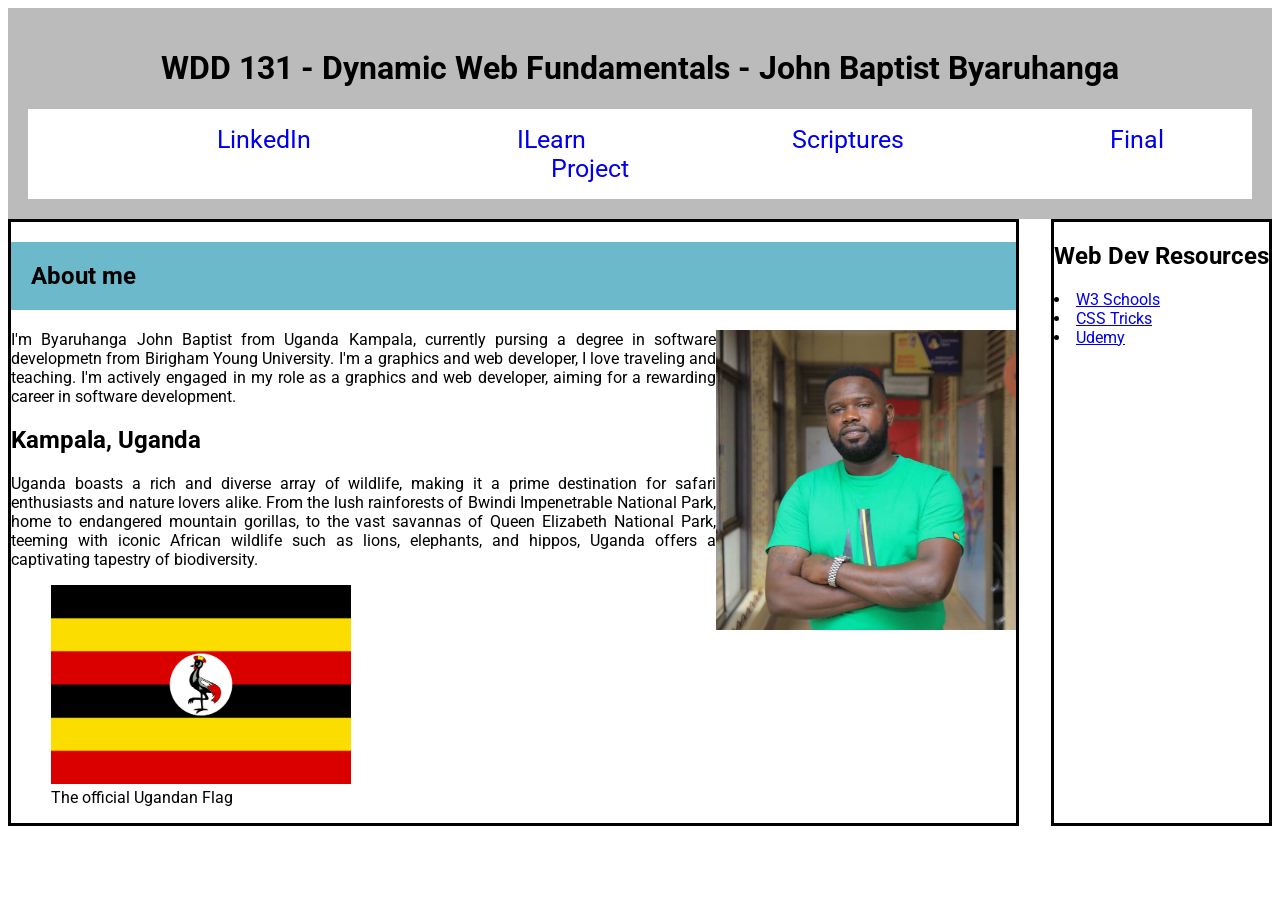
==== index.html @ 7010f6d2 "added" ====
<!DOCTYPE html>
<html lang="en">
<head>
    <link rel="stylesheet" href="week 01/styles/base.css">
    <link rel="preconnect" href="https://fonts.googleapis.com">
<link rel="preconnect" href="https://fonts.gstatic.com" crossorigin>
<link href="https://fonts.googleapis.com/css2?family=Roboto:ital,wght@0,100;0,300;0,400;0,500;0,700;0,900;1,100;1,300;1,400;1,500;1,700;1,900&display=swap" rel="stylesheet">
    <meta charset="UTF-8">
    <meta name="viewport" content="width=device-width, initial-scale=1.0">
    <title>WDD 131 - Dynamic Web Fundamentals - John Baptist Byaruhanga</title>
</head>
<body>
    <header>
        <h1>WDD 131 - Dynamic Web Fundamentals - John Baptist Byaruhanga</h1>
        <nav>
            <a href="https://www.linkedin.com/in/araalijohnbart/">LinkedIn</a>
            <a href="https://byui.instructure.com/">ILearn</a>
            <a href="https://www.churchofjesuschrist.org/study/scriptures/dc-testament/dc/18?lang=eng&id=36#p36">Scriptures</a>
            <a href="finalproject">Final Project</a>
        </nav>
    </header>
    <main>
        <div class="card">
        <section class="about-me">
            <h1 class="header"><b>About me</b></h1>
            <img class="img1" src="images/john.JPG" alt="" width="300px">
            <p class="text">I'm Byaruhanga John Baptist from Uganda Kampala, currently pursing a degree in software developmetn from Birigham Young University. I'm a graphics and web developer, I love traveling and teaching. 
                I'm actively engaged in my role as a graphics and web developer, aiming for a rewarding career in software development.</p>
        </section>
        <section>        
            <h2>Kampala, Uganda</h2>
            <p class="text">Uganda boasts a rich and diverse array of wildlife, making it a prime destination for safari enthusiasts and nature lovers alike. From the lush rainforests of Bwindi Impenetrable National Park, 
            home to endangered mountain gorillas, to the vast savannas of Queen Elizabeth National Park, teeming with iconic African wildlife such as lions, elephants, and hippos, Uganda offers a captivating tapestry of biodiversity. </p>
           
            <figure>
                <img src="images/flag.png"alt="" width="300px">
                <figcaption> The official Ugandan Flag</figcaption>
            </figure>
        </section>
    </div>
        <section class="card2">
            <h2 class="web">Web Dev Resources</h2>
            <li><a href="https://www.w3schools.com/">W3 Schools</a></li>
            <li><a href="https://css-tricks.com/">CSS Tricks</a></li>
            <li><a href="https://www.udemy.com/?gad_source=1">Udemy</a></li>
        

        </section>
        <footer>
            <span id="currentyear"></span>

        </footer>
    </main>
    
</body>
</html>
---- week 01/styles/base.css ----
main{
    display: grid;
    grid-template-columns: 2fr 1fr;
    grid-template-rows: 1fr auto;
    grid-gap: 2rem;
    row-gap: 2rem;

}
body{
    font-family: roboto;
}
header{
    grid-column: 1/4;
    background-color: #bbb;
    text-align: center;
    padding: 20px;
    text-decoration-color: aliceblue;
}

nav{
    background-color: #fff;
    font-size: 25px;
    justify-content: space-evenly;
    padding: 1rem;
    text-decoration: none;

}

nav a{
    padding: 100px;
    text-decoration: none;
    
}
.card{
    grid-column: 1/3;
    background-color: white;
    border: solid;
}
.card2{
    grid-column: 3/4;
    background-color: white;
    border: solid;
}
.img1{
    float: right;
    size-adjust: 5px;
    size: 10px;
}
.about-me{
    grid-row: 1/4;
    padding: 0rem;
}
.header{
    background-color: rgb(108, 185, 204);
    padding: 20px;
}
.webd{
    background-color: rgb(108, 185, 204);
    padding: 20px;
}
.text{
    justify-content: flex-end;
    text-align: justify;
    display: flex;
}
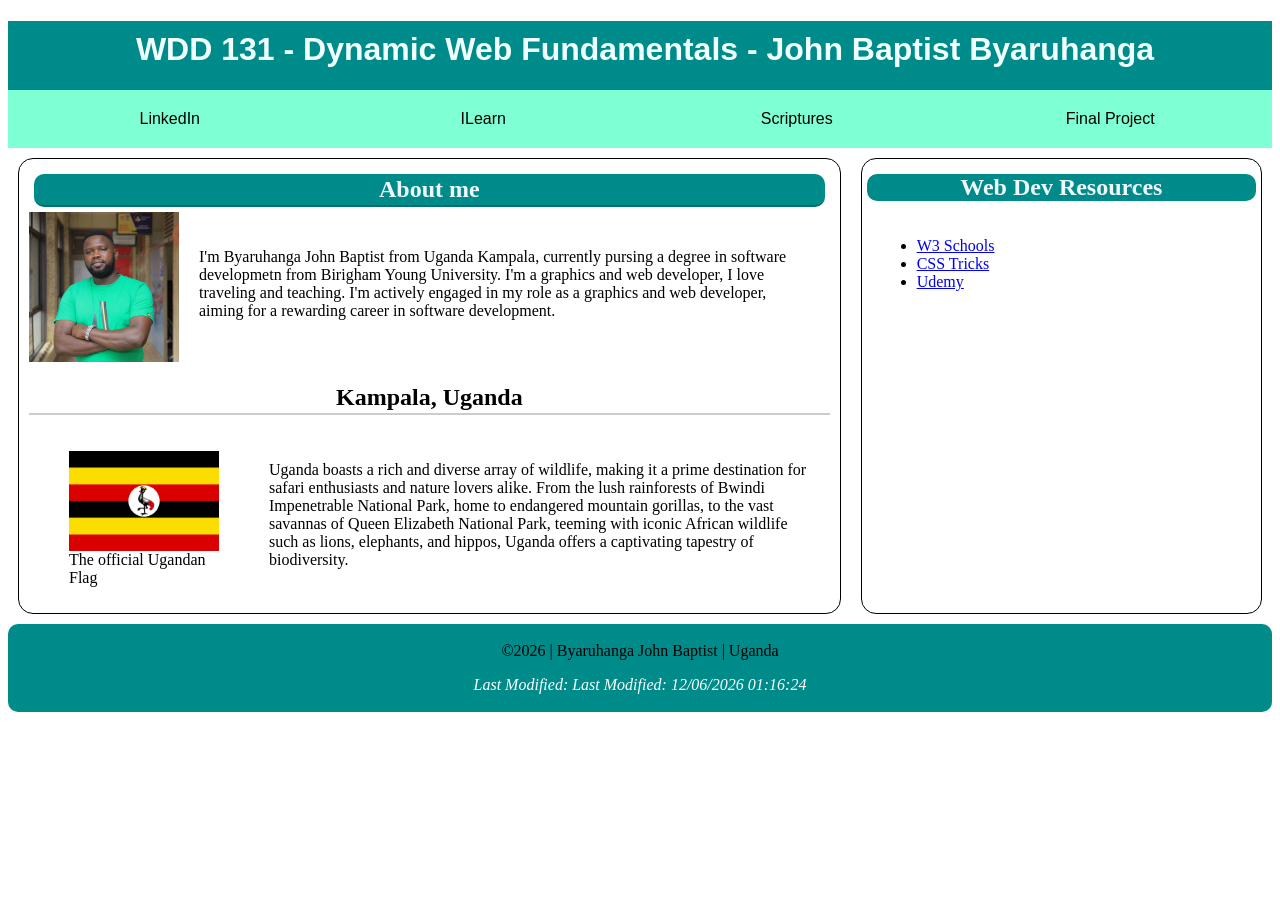
==== commit 8462ab2f: "added" ====
--- a/index.html
+++ b/index.html
@@ -8,6 +8,7 @@
     <meta charset="UTF-8">
     <meta name="viewport" content="width=device-width, initial-scale=1.0">
     <title>WDD 131 - Dynamic Web Fundamentals - John Baptist Byaruhanga</title>
+    <script src="scripts/getdates.js" defer></script>
 </head>
 <body>
     <header>
@@ -20,37 +21,37 @@
         </nav>
     </header>
     <main>
-        <div class="card">
-        <section class="about-me">
-            <h1 class="header"><b>About me</b></h1>
-            <img class="img1" src="images/john.JPG" alt="" width="300px">
-            <p class="text">I'm Byaruhanga John Baptist from Uganda Kampala, currently pursing a degree in software developmetn from Birigham Young University. I'm a graphics and web developer, I love traveling and teaching. 
+        <section class="card-1">
+            <h2 class="title"><b>About me</b></h1>
+            <div class="about">
+                <img src="images/john.JPG" alt="" width="300px">
+                <p>I'm Byaruhanga John Baptist from Uganda Kampala, currently pursing a degree in software developmetn from Birigham Young University. I'm a graphics and web developer, I love traveling and teaching. 
                 I'm actively engaged in my role as a graphics and web developer, aiming for a rewarding career in software development.</p>
+            </div>       
+            <h2>Kampala, Uganda</h2>
+            <div class="country">
+                <p>Uganda boasts a rich and diverse array of wildlife, making it a prime destination for safari enthusiasts and nature lovers alike. From the lush rainforests of Bwindi Impenetrable National Park, 
+                home to endangered mountain gorillas, to the vast savannas of Queen Elizabeth National Park, teeming with iconic African wildlife such as lions, elephants, and hippos, Uganda offers a captivating tapestry of biodiversity. </p>
+                <figure>
+                    <img src="images/flag.png"alt="" width="300px">
+                    <figcaption> The official Ugandan Flag</figcaption>
+                </figure>
+            </div>
         </section>
-        <section>        
-            <h2>Kampala, Uganda</h2>
-            <p class="text">Uganda boasts a rich and diverse array of wildlife, making it a prime destination for safari enthusiasts and nature lovers alike. From the lush rainforests of Bwindi Impenetrable National Park, 
-            home to endangered mountain gorillas, to the vast savannas of Queen Elizabeth National Park, teeming with iconic African wildlife such as lions, elephants, and hippos, Uganda offers a captivating tapestry of biodiversity. </p>
-           
-            <figure>
-                <img src="images/flag.png"alt="" width="300px">
-                <figcaption> The official Ugandan Flag</figcaption>
-            </figure>
+        <section class="card-2">
+            <h2 class="title">Web Dev Resources</h2>
+            <div class="content">
+                <ul>
+                    <li><a href="https://www.w3schools.com/">W3 Schools</a></li>
+                    <li><a href="https://css-tricks.com/">CSS Tricks</a></li>
+                    <li><a href="https://www.udemy.com/?gad_source=1">Udemy</a></li>
+                </ul>
+            </div>
         </section>
-    </div>
-        <section class="card2">
-            <h2 class="web">Web Dev Resources</h2>
-            <li><a href="https://www.w3schools.com/">W3 Schools</a></li>
-            <li><a href="https://css-tricks.com/">CSS Tricks</a></li>
-            <li><a href="https://www.udemy.com/?gad_source=1">Udemy</a></li>
-        
-
-        </section>
-        <footer>
-            <span id="currentyear"></span>
-
-        </footer>
     </main>
-    
+    <footer>
+        <p>&copy;<span id="currentyear"></span> | Byaruhanga John Baptist | Uganda</p>
+        <p class="green"> Last Modified: <span id="lastModified"></span></p>
+    </footer>
 </body>
 </html>
--- a/week 01/styles/base.css
+++ b/week 01/styles/base.css
@@ -1,65 +1,128 @@
-main{
+@import url('https://fonts.googleapis.com/css2?family=Libre+Franklin:ital,wght@0,100..900;1,100..900&family=Nunito+Sans:ital,opsz,wght@0,6..12,200..1000;1,6..12,200..1000&family=PT+Sans+Narrow:wght@400;700&display=swap');
+
+header {
+    background-color: darkcyan;
+    font-family:'Franklin Gothic Medium', 'Arial Narrow', Arial, sans-serif;
+    text-align: center;
+    color: azure;
+}
+
+h1 {
+    padding-left: 10px;
+    padding-top: 10px;
+}
+
+nav {
+    display: flex;
+    background-color:aquamarine;
+    padding: 5px;
+    justify-content: center;
+    align-content: space-evenly;
+}
+
+nav a {
+    flex: 1;
+    padding: 15px;
+    text-align: center;
+    text-decoration: none;
+    color: black;
+}
+
+nav a:hover {
+    color: black;
+    background-color: rgb(252, 250, 250);
+}
+
+main {
     display: grid;
     grid-template-columns: 2fr 1fr;
-    grid-template-rows: 1fr auto;
-    grid-gap: 2rem;
-    row-gap: 2rem;
-
-}
-body{
-    font-family: roboto;
-}
-header{
-    grid-column: 1/4;
-    background-color: #bbb;
-    text-align: center;
-    padding: 20px;
-    text-decoration-color: aliceblue;
+    max-width: fit-content;
 }
 
-nav{
-    background-color: #fff;
-    font-size: 25px;
-    justify-content: space-evenly;
-    padding: 1rem;
-    text-decoration: none;
-
+.card-1 {
+    border: 1px solid black;
+    padding: 10px;
 }
 
-nav a{
-    padding: 100px;
+.about {
+    display: flex;
+}
+
+.card-1 h2 {
+    text-align: center;
+    text-decoration: underline;
+}
+.card-1 .about p {
+    padding: 20px;
+    text-align: left;
+}
+
+.card-1 .about img {
+    width: 150px;
+    height: auto;
+    float: right;
+}
+
+.title {
+    background-color: darkcyan;
+    border-radius: 10px;
+    margin: 5px;
+    color: aliceblue;
+}
+
+.card-1 {
+    border: 1px solid black;
+    padding: 10px;
+    margin: 10px;
+    border-radius: 15px;
+}
+
+.country {
+    display: flex;
+    flex-direction: row-reverse;
+}
+
+.card-1 h2 {
+    text-align: center;
     text-decoration: none;
-    
+    padding: 2px;
+    border-bottom: 2px solid rgb(0, 0, 0, 0.2);
 }
-.card{
-    grid-column: 1/3;
-    background-color: white;
-    border: solid;
+.card-1 .country p {
+    padding: 10px;
+    text-align: left;
 }
-.card2{
-    grid-column: 3/4;
-    background-color: white;
-    border: solid;
+
+.card-1 .country img {
+    width: 150px;
+    height: auto;
+    float: left;
 }
-.img1{
-    float: right;
-    size-adjust: 5px;
-    size: 10px;
+
+.card-2 {
+    border: 1px solid black;
+    padding-top: 10px;
+    margin: 10px;
+    border-radius: 15px;
 }
-.about-me{
-    grid-row: 1/4;
-    padding: 0rem;
+
+.card-2 h2 {
+    text-align: center;
+    text-decoration: none;
 }
-.header{
-    background-color: rgb(108, 185, 204);
-    padding: 20px;
+
+.content {
+    padding: 15px;
 }
-.webd{
-    background-color: rgb(108, 185, 204);
-    padding: 20px;
+
+footer {
+    text-align: center;
+    background-color: darkcyan;
+    border-radius: 10px;
+    padding: 2px;
 }
-.text{
-    justify-content: flex-end;
-    text-align: justify;
-    display: flex;
+
+.green {
+    font-style: italic;
+    color: white;
 }
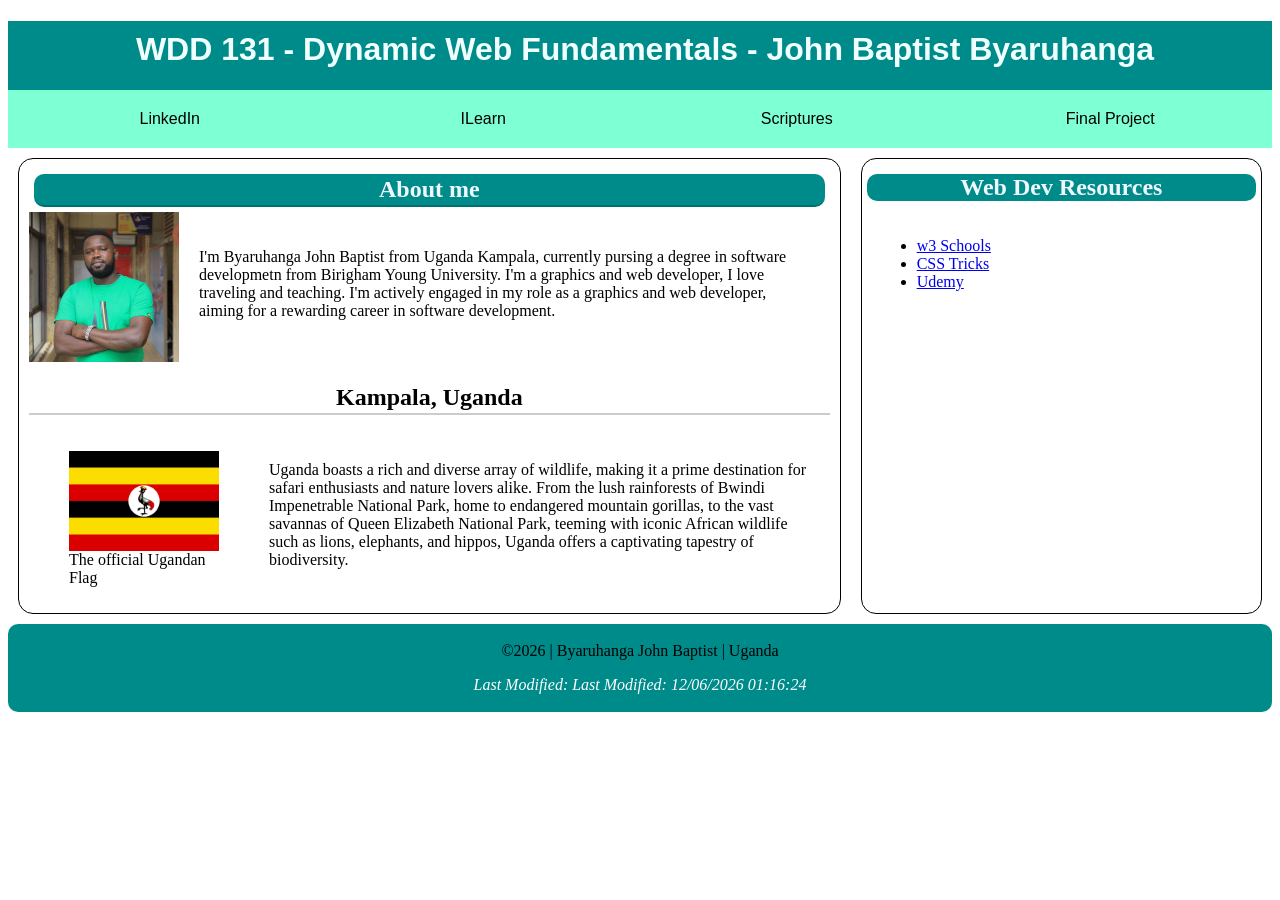
==== commit 67b4e93c: "changed paragraph" ====
--- a/index.html
+++ b/index.html
@@ -42,7 +42,7 @@
             <h2 class="title">Web Dev Resources</h2>
             <div class="content">
                 <ul>
-                    <li><a href="https://www.w3schools.com/">W3 Schools</a></li>
+                    <li><a href="https://www.w3schools.com/">w3 Schools</a></li>
                     <li><a href="https://css-tricks.com/">CSS Tricks</a></li>
                     <li><a href="https://www.udemy.com/?gad_source=1">Udemy</a></li>
                 </ul>
